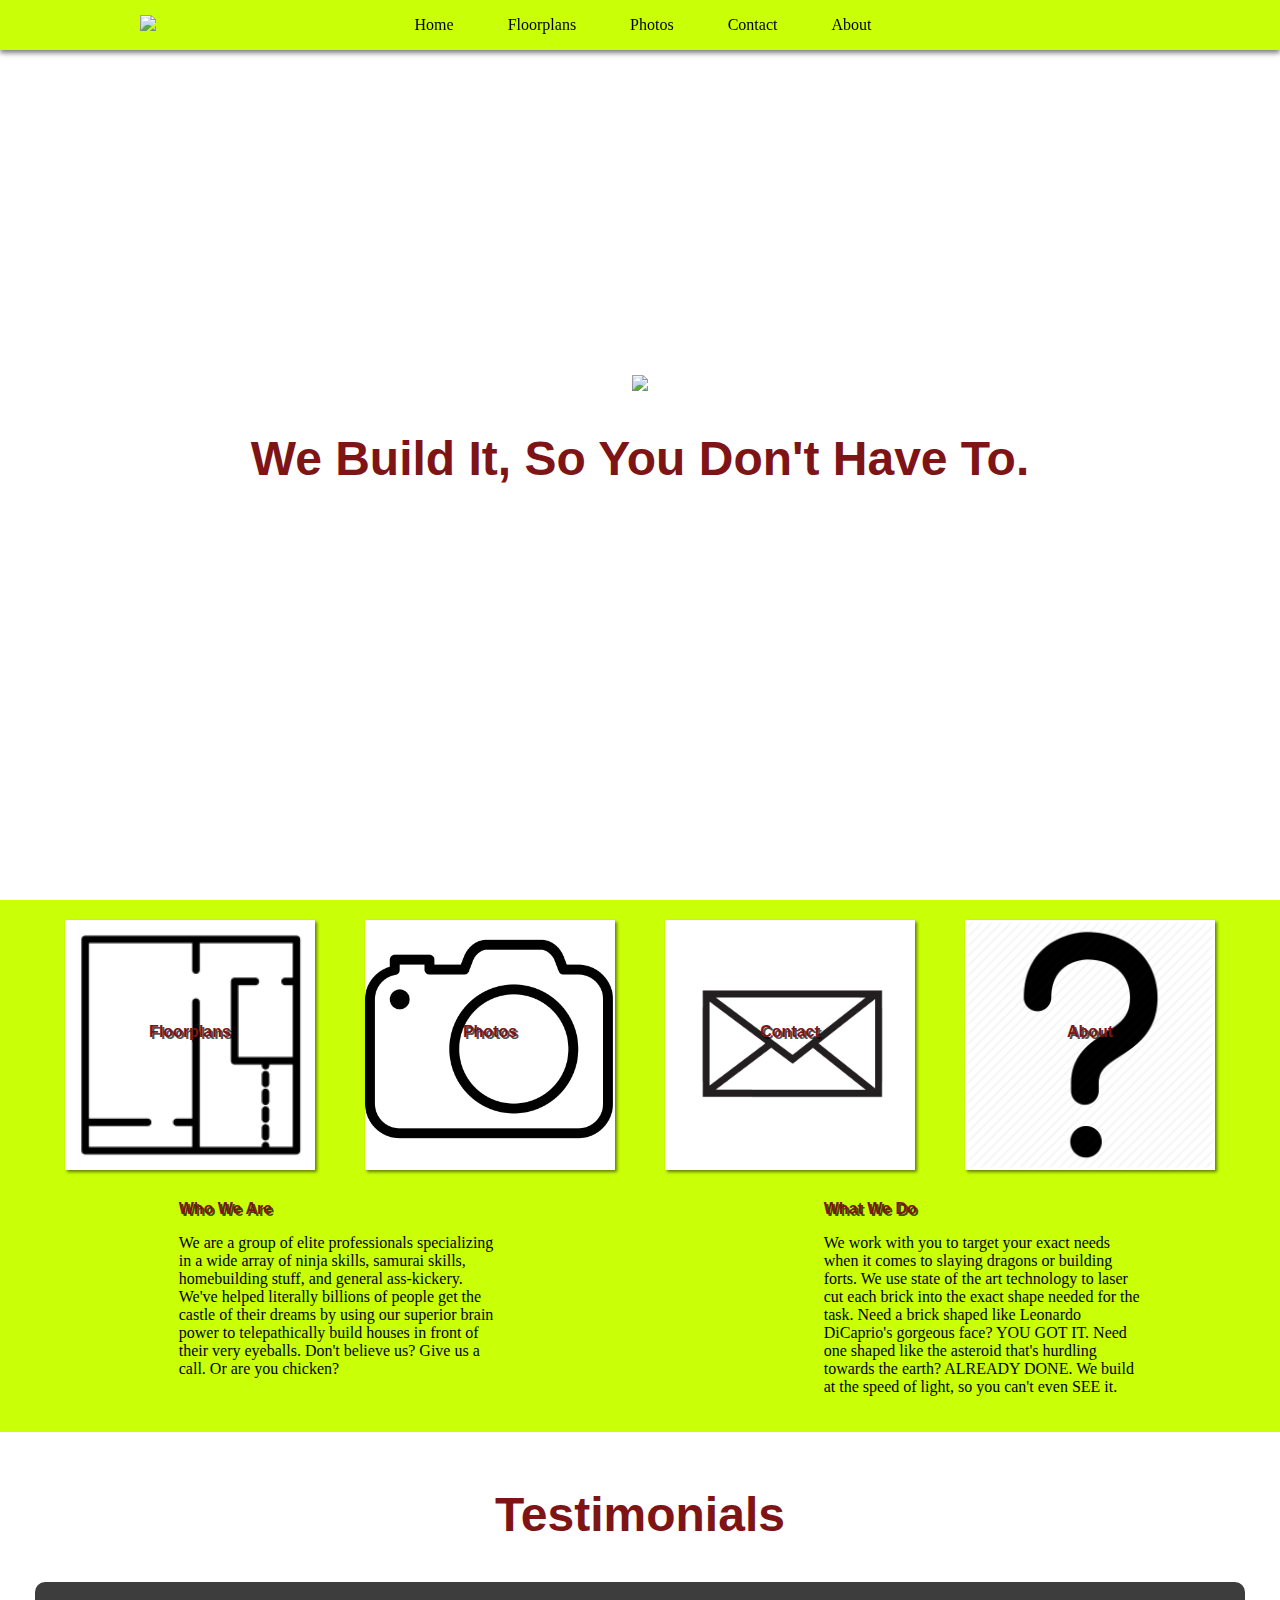
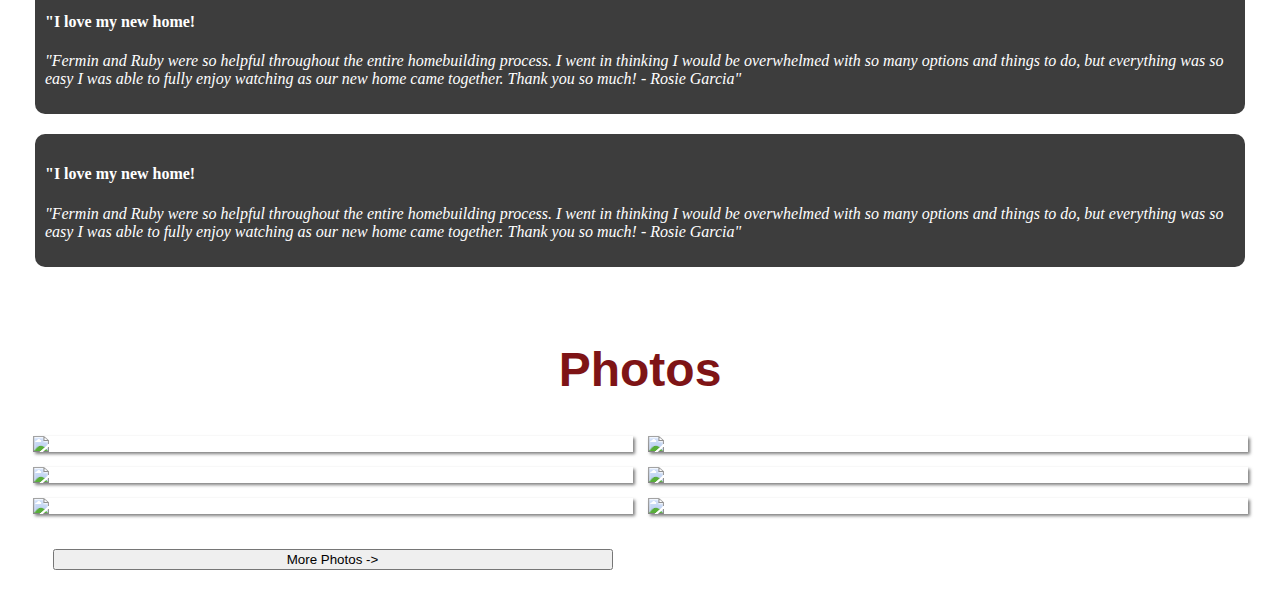
==== index.html @ 12a8d98e "Added Dropdown menu for mobile" ====
<!DOCTYPE html>
<html lang="en">

<head>
    <meta charset="utf-8">
    <meta http-equiv="X-UA-Compatible">
    <title>MV&amp;A</title>
    <meta name="description" content="MV&amp;A">
    <link rel="stylesheet" type="text/css" href="main.css">
</head>

<body>
    <header>
        <div class="navbar">
            <div class="container">
                <div>
                    <img src="images/mvalogo.png" class="head-logo">
                </div>
                <ul class>
                        <li>
                            <a href="index.html">Home</a>
                        </li>
                        <li>
                            <a href="floorplans.html">Floorplans</a>
                        </li>
                        <li>
                            <a href="photos.html">Photos</a>
                        </li>
                        <li>
                            <a href="contact.html">Contact</a>
                        </li>
                        <li>
                                <a href="about.html">About</a>
                            </li>
                    </ul>
            </div>
        </div>
    </header>
    <button class="menu-button" onclick="toggleNav()">
            <img src="images/menu.png" id="hamburger">
            <h3>menu</h3>
        </button>
    <nav id="nav-bar" class="transform">
            <img src="images/mvalogo.png" class="head-logo" id = "drop-logo">
            <ul class = "dropdown">
                <li class = "dropdown-items">
                    <a href="index.html">Home</a>
                </li>
                <li class = "dropdown-items">
                    <a href="floorplans.html">Floorplans</a>
                </li>
                <li class = "dropdown-items">
                    <a href="photos.html">Photos</a>
                </li>
                <li class = "dropdown-items">
                    <a href="contact.html">Contact</a>
                </li>
                <li class = "dropdown-items">
                        <a href="about.html">About</a>
                    </li>
            </ul>
        </nav>
    <div class="hero">
        <img src="images/mvalogo.png" class="logo">
        <h2>We Build It, So You Don't Have To.</h2>
        <!-- <div id="hero-overlay">

        </div> -->
    </div>
    <div id="menu-cont">
        <div id="left" class="blocks">
            <h3>Floorplans</h3>
        </div>
        <div id="mid-l" class="blocks">
            <h3>Photos</h3>
        </div>
        <div id="mid-r" class="blocks">
            <h3>Contact</h3>
        </div>
        <div id="right" class="blocks">
            <h3>About</h3>
        </div>
    </div>
    <div class = "text-cont">
            <div id = "who">
                <h3>Who We Are</h3>
                <P class = "text">We are a group of elite professionals specializing in a wide array of ninja skills,
                    samurai skills, homebuilding stuff, and general ass-kickery. We've helped literally billions
                    of people get the castle of their dreams by using our superior brain power to telepathically
                    build houses in front of their very eyeballs. Don't believe us? Give us a call. Or are you chicken?
                </P>
            </div>
            <div id = "what">
                <h3>What We Do</h3>
                <p class = "text">We work with you to target your exact needs when it comes to slaying dragons or building forts. 
                    We use state of the art technology to laser cut each brick into the exact shape needed for the task.
                    Need a brick shaped like Leonardo DiCaprio's gorgeous face? YOU GOT IT. Need one shaped like the asteroid
                    that's hurdling towards the earth? ALREADY DONE. We build at the speed of light, so you can't even SEE it.
                </p>
            </div>
        </div>
    <div class="testimonial-cont">
        <h2>Testimonials</h2>
        <div class="testimonials">
            <h4>"I love my new home!</h4>
            <p>
                <i>"Fermin and Ruby were so helpful throughout the entire homebuilding process. I went in thinking I would be
                    overwhelmed with so many options and things to do, but everything was so easy I was able to fully enjoy
                    watching as our new home came together. Thank you so much! - Rosie Garcia"</i>
            </p>
        </div>
        <div class="testimonials">
            <h4>"I love my new home!</h4>
            <p>
                <i>"Fermin and Ruby were so helpful throughout the entire homebuilding process. I went in thinking I would be
                    overwhelmed with so many options and things to do, but everything was so easy I was able to fully enjoy
                    watching as our new home came together. Thank you so much! - Rosie Garcia"</i>
            </p>
        </div>
    </div>
    <h2>Photos</h2>
    <div id="photos">
        <img src="images/home-one/IMG_7257-HDR.jpg" class="img">
        <img src="images/home-one/IMG_7261-HDR.jpg" class="img">
        <img src="images/home-one/IMG_7265-HDR.jpg" class="img">
        <img src="images/home-one/IMG_7273-HDR.jpg" class="img">
        <img src="images/home-one/IMG_7285-HDR.jpg" class="img">
        <img src="images/home-one/IMG_7305-HDR.jpg" class="img">
        <button>More Photos -></button>
    </div>
    <!--JavaScript-->
    <script>
    function toggleNav() {
    var navBar = document.getElementById("nav-bar");
    if (navBar.classList.contains("transform-active")) {
        navBar.classList.remove("transform-active");
    } else {
        navBar.classList.add("transform-active");
    }
}
    </script>
</body>

</html>
---- main.css ----
body {
    width: 100%;
    margin: 0;
    padding: 0;
    background-color: rgb(255, 255, 255);
    overflow-x: hidden;
}

.navbar {
    width: 100vw;
    background-color: rgb(201, 255, 7);
    height: auto;
    display: grid;
    justify-content: center;
    align-content: center;
    position: fixed;
    top: 0;
    z-index: 53;
    box-shadow: 0px 3px 5px rgba(0, 0, 0, 0.5);
}

.container {
    width: 1000px;
    height: auto;
    display: grid;
    justify-content: center;
    align-items: center;
    grid-template-columns: auto 1fr;
}

ul {
    text-align: center;
}
li  {
    list-style-type: none;
    display: inline-block;
    margin-right: 50px;
}

.hero {
    width: 100%;
    height: 100vh;
    background-image: url("images/home-one/IMG_7301-HDR.jpg");
    background-size: cover;
    background-repeat: no-repeat;
    background-attachment: fixed;
    display: grid;
    justify-content: center;
    justify-items: center;
    align-content: center;
}

.logo {
    max-height: 500px;
    max-width: 500px;
}

.head-logo {
    max-height: 100px;
    max-width: 100px;
}

#drop-logo {
    margin-top: 50px;
}

h1 {
    color: white;
    font-size: 4em;
    z-index: 2;
}

h2 {
    color: rgb(126,20,22);
    font-family: Impact, Haettenschweiler, 'Arial Narrow Bold', sans-serif;
    font-size: 3em;
    text-align: center;
    text-
    z-index: 2;
    text-shadow: -1px 0 white, 0 1px white, 1px 0 white, 0 -1px white;
}

h3 {
    color: rgb(126,20,22);
    text-shadow: 2px 2px rgba(0,0,0,0.7);
    font-size: 2em;
    z-index: 2;
}

h4 {
    color: white;
    font-size: 1em;
    z-index: 2;
}

p {
    color: white;
}

.text {
    color: black;
}
.testimonial-cont {
background-color: rgb(255, 255, 255);
padding: 15px;
}
.testimonials {
    margin: 20px;
    padding: 10px;
    background-color: rgba(0, 0, 0, 0.76);
    border-radius: 10px;
}

#menu-cont {
    height: auto;
    padding: 20px;
    display: grid;
    justify-content: center;
    align-items: center;
    grid-template-columns: repeat(auto-fill, 250px);
    grid-gap: 50px;
    overflow-y: hidden;
    background-color: rgb(201, 255, 7);
    
}

.blocks {
    height: 250px;
    width: 250px;
    background-color: rgb(201, 255, 7);
    display: grid;
    justify-items: center;
    align-items: center;
    box-shadow: 2px 2px 3px rgba(0, 0, 0, 0.5);
}

#left {
    background-image: url("images/floorplan.png");
    background-size: cover;
    background-color: rgb(255,255,255);
}

#left:hover {
    height: 275px;
    width: 275px;
}

#mid-l {
    background-image: url("images/camera.png");
    background-size: cover;
    background-color: rgb(255,255,255);
}

#mid-l:hover {
    height: 275px;
    width: 275px;
}

#mid-r {
    background-image: url("images/mail.jpg");
    background-size: cover;
    background-color: rgb(255,255,255);
}

#mid-r:hover {
    height: 275px;
    width: 275px;
}

#right {
    background-image: url("images/question.png");
    background-size: cover;
    background-color: rgb(255,255,255);
}

#right:hover {
    height: 275px;
    width: 275px;
}

.menu-overlay {
    margin-top: -102px;
    height: 250px;
    width: 250px;
    background-color: rgba(0,0,0,0.7);
}

.photos-cont {
    background-color: rgb(83, 153, 122);
}

#photos {
    display: grid;
    grid-template-columns: repeat(auto-fill, 600px);
    grid-gap: 15px;
    justify-content: center;
}

.img {
    max-height: 600px;
    max-width: 600px;
    box-shadow: 2px 2px 3px rgba(0, 0, 0, 0.5);
}

button {
    margin: 20px;
}

.text-cont {
    width: 100%;
    display: grid;
    grid-template-columns: 1fr 1fr;
    padding: 20px;
    grid-gap: 10px;
    justify-items: center;
    background-color: rgb(201, 255, 7);
}

#who {
    width: 50%;
}

#what {
    width: 50%;
}


.menu-button {
    background: none;
    border: none;
    max-height: 40px;
    max-width: 40px;
    margin-top: -1px;
    margin-left: -25px;
    position: fixed;
    left: -50vw;
    z-index: 99;
    color: rgb(238, 255, 0);
    text-align: center;
    padding: 0;
}

#hamburger {
    max-height: 40px;
    max-width: 40px;
}

a {
    text-decoration: none;
    cursor: pointer;
    color: inherit;
}

h3 {
    font-family: 'Quicksand', sans-serif;
    font-size: 1em;
    margin-top: -10px;
}


#nav-bar {
    position: fixed;
    height: 50vh;
    width: 100%;
    background-color: rgba(238, 255, 0, 0.589);
    top: -50vh;
    z-index: 50;
    display: grid;
    justify-content: center;
    justify-items: center;
    align-content: center;
}
.dropdown {
    display: grid;
}
.dropdown-items {
    color: rgb(126,20,22);
    font-size: 25px;
}

.dropdown-items:hover{
    color: rgba(126, 20, 22, 0.699);
}

.transform {
    -webkit-transition: all .35s ease;
    -moz-transition: all .35s ease;
    -o-transition: all .35s ease;
    -ms-transition: all .35s ease;
    transition: all .35s ease;
}

.transform-active {
    transform: translateY(50vh);
}
@media (max-width: 1000px) {
    .logo {
        max-height:300px;
        max-width: 300px;
    }
    h2 {
        font-size: 2em;
    }

    .text-cont {
        grid-template-columns: 1fr;
    }
    .container {
        visibility: hidden;
    }
    
    .menu-button {
        left: 50vw;
    }
}
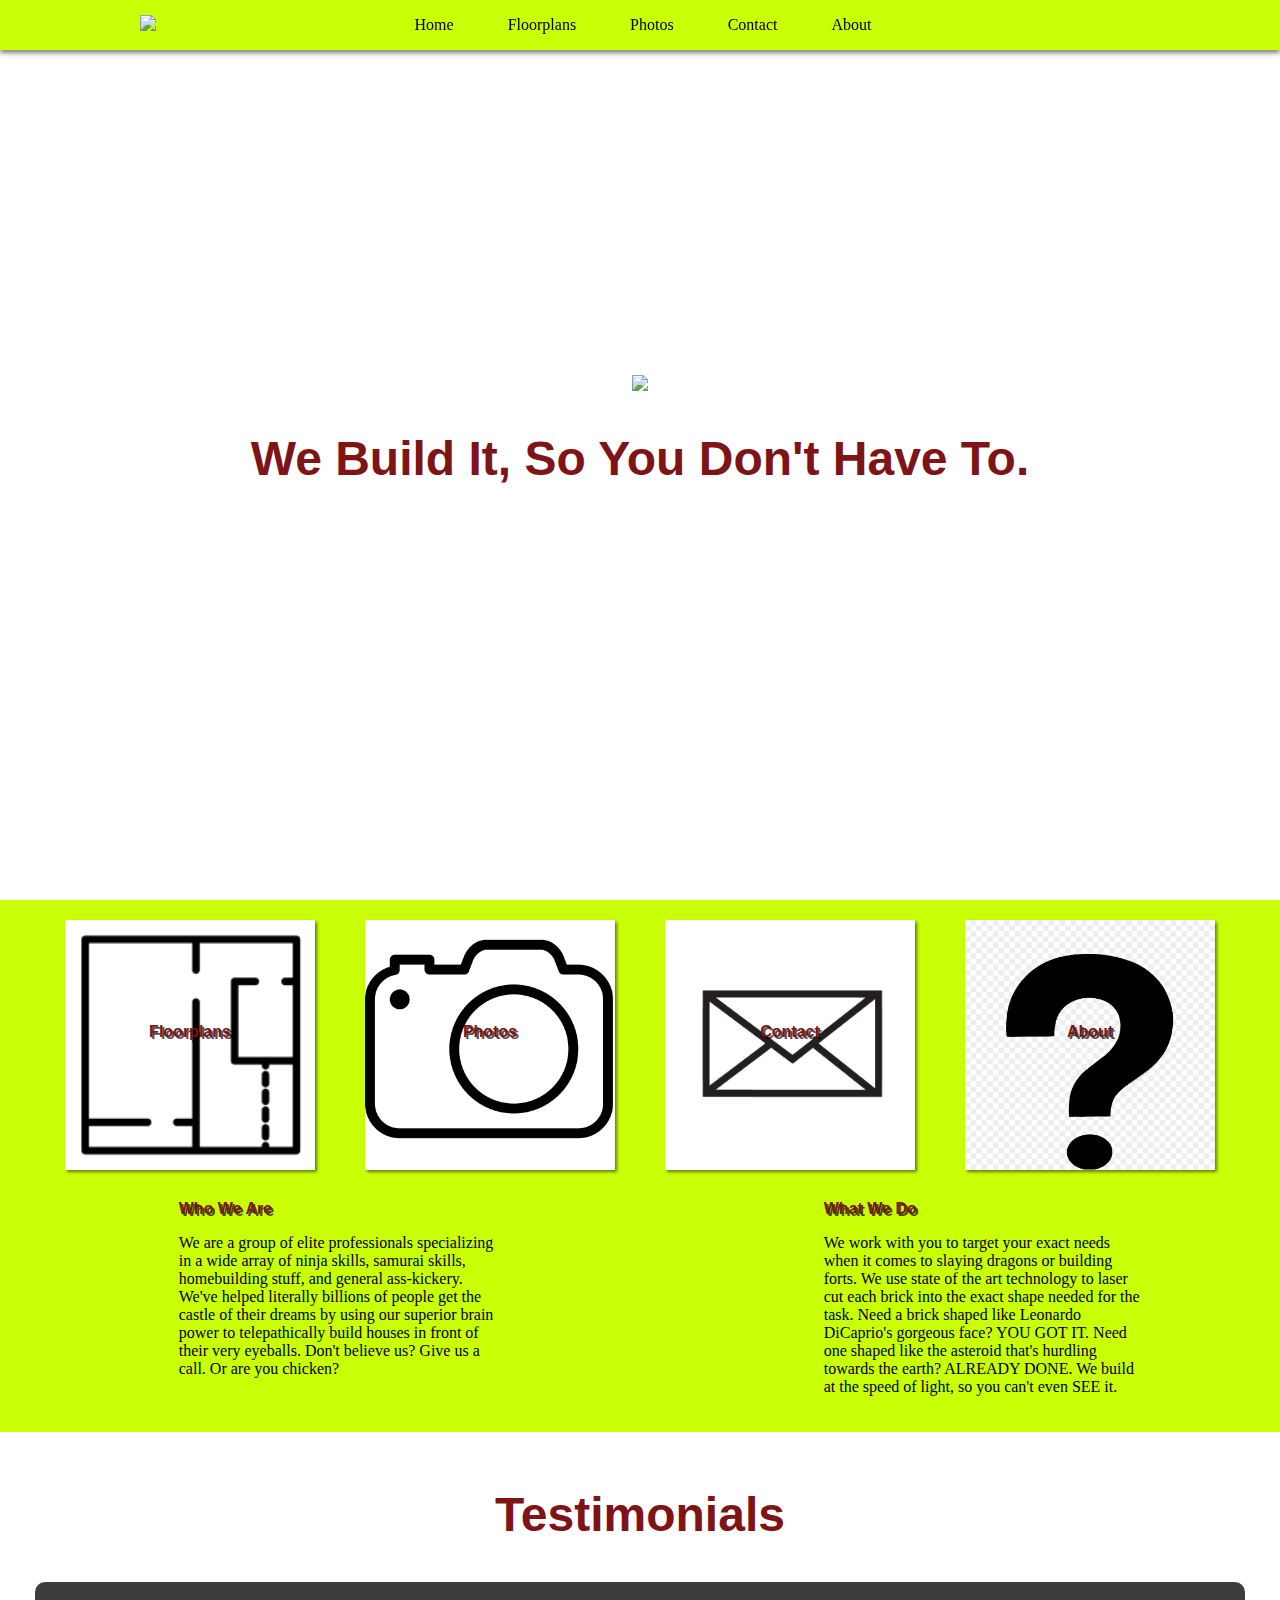
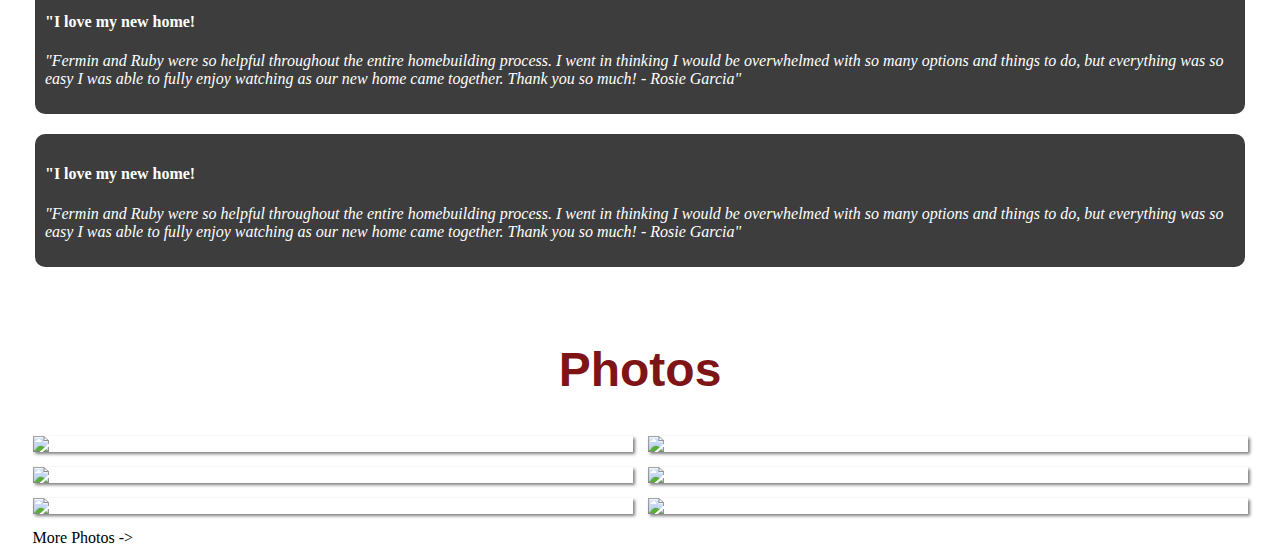
==== commit b60d0d08: "Completed layout for pages" ====
--- a/index.html
+++ b/index.html
@@ -6,6 +6,7 @@
     <meta http-equiv="X-UA-Compatible">
     <title>MV&amp;A</title>
     <meta name="description" content="MV&amp;A">
+    <meta name="viewport" content="width=device-width, initial-scale=1">
     <link rel="stylesheet" type="text/css" href="main.css">
 </head>
 
@@ -126,7 +127,7 @@
         <img src="images/home-one/IMG_7273-HDR.jpg" class="img">
         <img src="images/home-one/IMG_7285-HDR.jpg" class="img">
         <img src="images/home-one/IMG_7305-HDR.jpg" class="img">
-        <button>More Photos -></button>
+        <a href="photos.html">More Photos -></a>
     </div>
     <!--JavaScript-->
     <script>
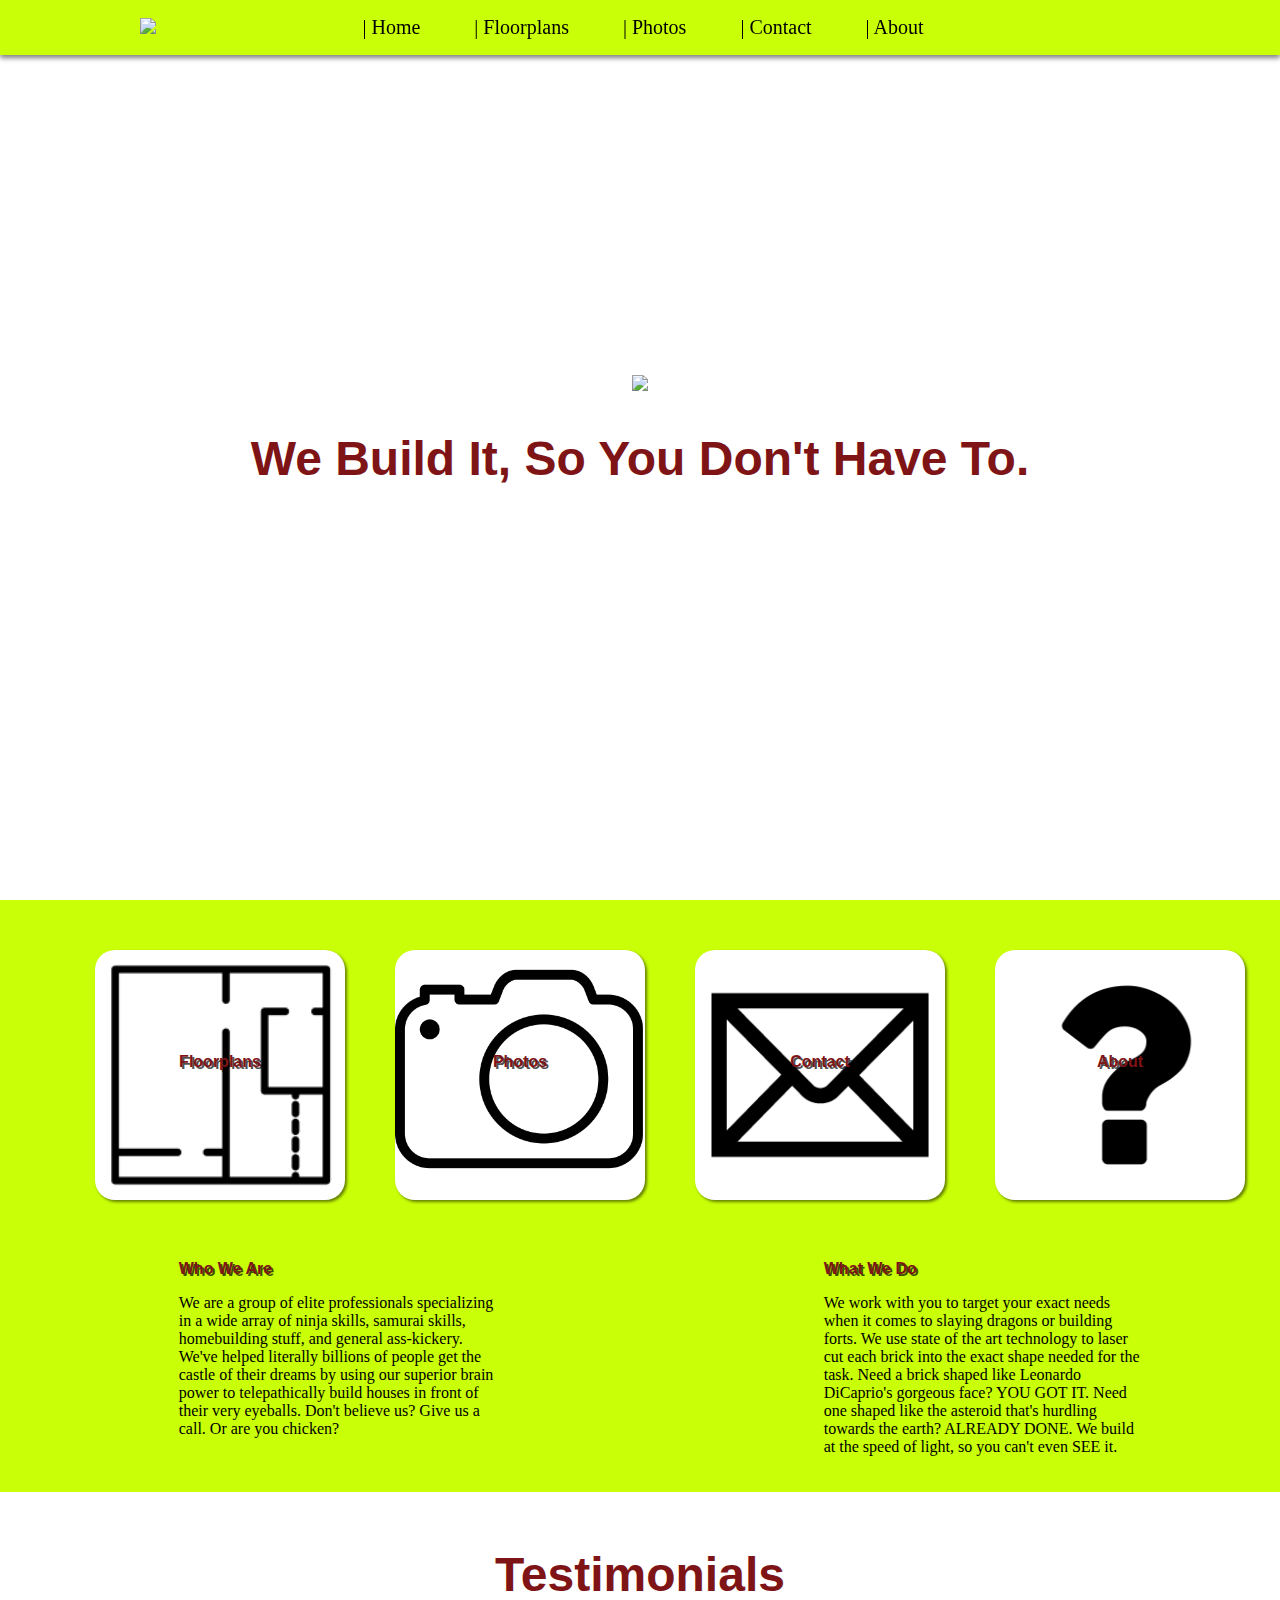
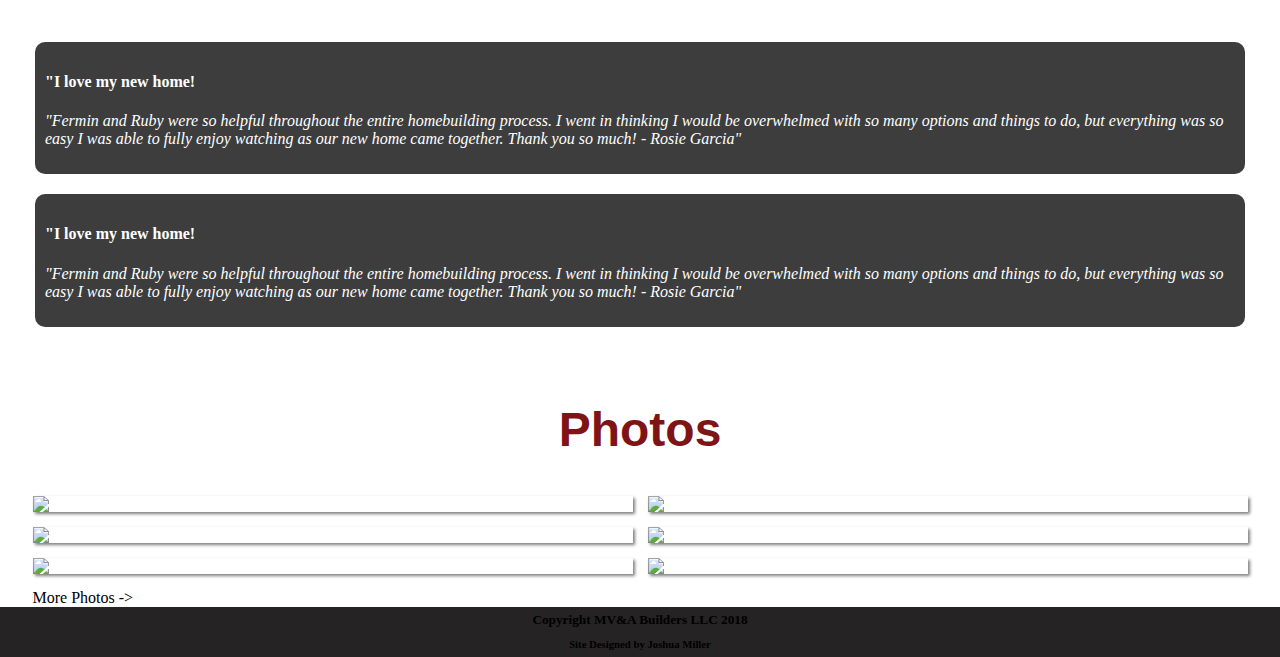
==== commit 7c6cb7ba: "Added Footer" ====
--- a/index.html
+++ b/index.html
@@ -6,68 +6,74 @@
     <meta http-equiv="X-UA-Compatible">
     <title>MV&amp;A</title>
     <meta name="description" content="MV&amp;A">
-    <meta name="viewport" content="width=device-width, initial-scale=1">
+    <meta name="viewport" content="width=device-width, initial-scale=1, maximum-scale=1, user-scalable=0" />
     <link rel="stylesheet" type="text/css" href="main.css">
 </head>
 
 <body>
     <header>
+
+        <button class="menu-button" onclick="toggleNav()">
+            <img src="images/menu.png" id="hamburger">
+            <h3>menu</h3>
+        </button>
+
         <div class="navbar">
             <div class="container">
                 <div>
                     <img src="images/mvalogo.png" class="head-logo">
                 </div>
                 <ul class>
-                        <li>
-                            <a href="index.html">Home</a>
-                        </li>
-                        <li>
-                            <a href="floorplans.html">Floorplans</a>
-                        </li>
-                        <li>
-                            <a href="photos.html">Photos</a>
-                        </li>
-                        <li>
-                            <a href="contact.html">Contact</a>
-                        </li>
-                        <li>
-                                <a href="about.html">About</a>
-                            </li>
-                    </ul>
+                    <li>
+                        <a href="index.html">| Home</a>
+                    </li>
+                    <li>
+                        <a href="floorplans.html">| Floorplans</a>
+                    </li>
+                    <li>
+                        <a href="photos.html">| Photos</a>
+                    </li>
+                    <li>
+                        <a href="contact.html">| Contact</a>
+                    </li>
+                    <li>
+                        <a href="about.html">| About</a>
+                    </li>
+                </ul>
             </div>
         </div>
-    </header>
-    <button class="menu-button" onclick="toggleNav()">
-            <img src="images/menu.png" id="hamburger">
-            <h3>menu</h3>
-        </button>
-    <nav id="nav-bar" class="transform">
-            <img src="images/mvalogo.png" class="head-logo" id = "drop-logo">
-            <ul class = "dropdown">
-                <li class = "dropdown-items">
+
+        <!-- Drop Down -->
+
+        <nav id="nav-bar" class="transform">
+            <img src="images/mvalogo.png" class="head-logo" id="drop-logo">
+            <ul class="dropdown">
+                <li class="dropdown-items">
                     <a href="index.html">Home</a>
                 </li>
-                <li class = "dropdown-items">
+                <li class="dropdown-items">
                     <a href="floorplans.html">Floorplans</a>
                 </li>
-                <li class = "dropdown-items">
+                <li class="dropdown-items">
                     <a href="photos.html">Photos</a>
                 </li>
-                <li class = "dropdown-items">
+                <li class="dropdown-items">
                     <a href="contact.html">Contact</a>
                 </li>
-                <li class = "dropdown-items">
-                        <a href="about.html">About</a>
-                    </li>
+                <li class="dropdown-items">
+                    <a href="about.html">About</a>
+                </li>
             </ul>
         </nav>
+
+        <!-- Drop Down End -->
+    </header>
+
     <div class="hero">
         <img src="images/mvalogo.png" class="logo">
         <h2>We Build It, So You Don't Have To.</h2>
-        <!-- <div id="hero-overlay">
+    </div>
 
-        </div> -->
-    </div>
     <div id="menu-cont">
         <div id="left" class="blocks">
             <h3>Floorplans</h3>
@@ -82,24 +88,26 @@
             <h3>About</h3>
         </div>
     </div>
-    <div class = "text-cont">
-            <div id = "who">
-                <h3>Who We Are</h3>
-                <P class = "text">We are a group of elite professionals specializing in a wide array of ninja skills,
-                    samurai skills, homebuilding stuff, and general ass-kickery. We've helped literally billions
-                    of people get the castle of their dreams by using our superior brain power to telepathically
-                    build houses in front of their very eyeballs. Don't believe us? Give us a call. Or are you chicken?
-                </P>
-            </div>
-            <div id = "what">
-                <h3>What We Do</h3>
-                <p class = "text">We work with you to target your exact needs when it comes to slaying dragons or building forts. 
-                    We use state of the art technology to laser cut each brick into the exact shape needed for the task.
-                    Need a brick shaped like Leonardo DiCaprio's gorgeous face? YOU GOT IT. Need one shaped like the asteroid
-                    that's hurdling towards the earth? ALREADY DONE. We build at the speed of light, so you can't even SEE it.
-                </p>
-            </div>
+
+    <div class="text-cont">
+        <div id="who">
+            <h3>Who We Are</h3>
+            <P class="text">We are a group of elite professionals specializing in a wide array of ninja skills, samurai skills, homebuilding
+                stuff, and general ass-kickery. We've helped literally billions of people get the castle of their dreams
+                by using our superior brain power to telepathically build houses in front of their very eyeballs. Don't believe
+                us? Give us a call. Or are you chicken?
+            </P>
         </div>
+        <div id="what">
+            <h3>What We Do</h3>
+            <p class="text">We work with you to target your exact needs when it comes to slaying dragons or building forts. We use state
+                of the art technology to laser cut each brick into the exact shape needed for the task. Need a brick shaped
+                like Leonardo DiCaprio's gorgeous face? YOU GOT IT. Need one shaped like the asteroid that's hurdling towards
+                the earth? ALREADY DONE. We build at the speed of light, so you can't even SEE it.
+            </p>
+        </div>
+    </div>
+
     <div class="testimonial-cont">
         <h2>Testimonials</h2>
         <div class="testimonials">
@@ -119,6 +127,7 @@
             </p>
         </div>
     </div>
+
     <h2>Photos</h2>
     <div id="photos">
         <img src="images/home-one/IMG_7257-HDR.jpg" class="img">
@@ -129,16 +138,24 @@
         <img src="images/home-one/IMG_7305-HDR.jpg" class="img">
         <a href="photos.html">More Photos -></a>
     </div>
+
+    <!-- Footer -->
+
+    <div class = "footer">
+        <h5 class = "footer-text">Copyright MV&amp;A Builders LLC 2018</h5>
+        <h6 class = "footer-text">Site Designed by Joshua Miller</h6>
+    </div>
+
     <!--JavaScript-->
     <script>
-    function toggleNav() {
-    var navBar = document.getElementById("nav-bar");
-    if (navBar.classList.contains("transform-active")) {
-        navBar.classList.remove("transform-active");
-    } else {
-        navBar.classList.add("transform-active");
-    }
-}
+        function toggleNav() {
+            var navBar = document.getElementById("nav-bar");
+            if (navBar.classList.contains("transform-active")) {
+                navBar.classList.remove("transform-active");
+            } else {
+                navBar.classList.add("transform-active");
+            }
+        }
     </script>
 </body>
 
--- a/main.css
+++ b/main.css
@@ -5,6 +5,9 @@
     background-color: rgb(255, 255, 255);
     overflow-x: hidden;
 }
+
+
+/* -------------Header------------- */
 
 .navbar {
     width: 100vw;
@@ -27,203 +30,6 @@
     align-items: center;
     grid-template-columns: auto 1fr;
 }
-
-ul {
-    text-align: center;
-}
-li  {
-    list-style-type: none;
-    display: inline-block;
-    margin-right: 50px;
-}
-
-.hero {
-    width: 100%;
-    height: 100vh;
-    background-image: url("images/home-one/IMG_7301-HDR.jpg");
-    background-size: cover;
-    background-repeat: no-repeat;
-    background-attachment: fixed;
-    display: grid;
-    justify-content: center;
-    justify-items: center;
-    align-content: center;
-}
-
-.logo {
-    max-height: 500px;
-    max-width: 500px;
-}
-
-.head-logo {
-    max-height: 100px;
-    max-width: 100px;
-}
-
-#drop-logo {
-    margin-top: 50px;
-}
-
-h1 {
-    color: white;
-    font-size: 4em;
-    z-index: 2;
-}
-
-h2 {
-    color: rgb(126,20,22);
-    font-family: Impact, Haettenschweiler, 'Arial Narrow Bold', sans-serif;
-    font-size: 3em;
-    text-align: center;
-    text-
-    z-index: 2;
-    text-shadow: -1px 0 white, 0 1px white, 1px 0 white, 0 -1px white;
-}
-
-h3 {
-    color: rgb(126,20,22);
-    text-shadow: 2px 2px rgba(0,0,0,0.7);
-    font-size: 2em;
-    z-index: 2;
-}
-
-h4 {
-    color: white;
-    font-size: 1em;
-    z-index: 2;
-}
-
-p {
-    color: white;
-}
-
-.text {
-    color: black;
-}
-.testimonial-cont {
-background-color: rgb(255, 255, 255);
-padding: 15px;
-}
-.testimonials {
-    margin: 20px;
-    padding: 10px;
-    background-color: rgba(0, 0, 0, 0.76);
-    border-radius: 10px;
-}
-
-#menu-cont {
-    height: auto;
-    padding: 20px;
-    display: grid;
-    justify-content: center;
-    align-items: center;
-    grid-template-columns: repeat(auto-fill, 250px);
-    grid-gap: 50px;
-    overflow-y: hidden;
-    background-color: rgb(201, 255, 7);
-    
-}
-
-.blocks {
-    height: 250px;
-    width: 250px;
-    background-color: rgb(201, 255, 7);
-    display: grid;
-    justify-items: center;
-    align-items: center;
-    box-shadow: 2px 2px 3px rgba(0, 0, 0, 0.5);
-}
-
-#left {
-    background-image: url("images/floorplan.png");
-    background-size: cover;
-    background-color: rgb(255,255,255);
-}
-
-#left:hover {
-    height: 275px;
-    width: 275px;
-}
-
-#mid-l {
-    background-image: url("images/camera.png");
-    background-size: cover;
-    background-color: rgb(255,255,255);
-}
-
-#mid-l:hover {
-    height: 275px;
-    width: 275px;
-}
-
-#mid-r {
-    background-image: url("images/mail.jpg");
-    background-size: cover;
-    background-color: rgb(255,255,255);
-}
-
-#mid-r:hover {
-    height: 275px;
-    width: 275px;
-}
-
-#right {
-    background-image: url("images/question.png");
-    background-size: cover;
-    background-color: rgb(255,255,255);
-}
-
-#right:hover {
-    height: 275px;
-    width: 275px;
-}
-
-.menu-overlay {
-    margin-top: -102px;
-    height: 250px;
-    width: 250px;
-    background-color: rgba(0,0,0,0.7);
-}
-
-.photos-cont {
-    background-color: rgb(83, 153, 122);
-}
-
-#photos {
-    display: grid;
-    grid-template-columns: repeat(auto-fill, 600px);
-    grid-gap: 15px;
-    justify-content: center;
-}
-
-.img {
-    max-height: 600px;
-    max-width: 600px;
-    box-shadow: 2px 2px 3px rgba(0, 0, 0, 0.5);
-}
-
-button {
-    margin: 20px;
-}
-
-.text-cont {
-    width: 100%;
-    display: grid;
-    grid-template-columns: 1fr 1fr;
-    padding: 20px;
-    grid-gap: 10px;
-    justify-items: center;
-    background-color: rgb(201, 255, 7);
-}
-
-#who {
-    width: 50%;
-}
-
-#what {
-    width: 50%;
-}
-
 
 .menu-button {
     background: none;
@@ -251,13 +57,6 @@
     color: inherit;
 }
 
-h3 {
-    font-family: 'Quicksand', sans-serif;
-    font-size: 1em;
-    margin-top: -10px;
-}
-
-
 #nav-bar {
     position: fixed;
     height: 50vh;
@@ -270,15 +69,17 @@
     justify-items: center;
     align-content: center;
 }
+
 .dropdown {
     display: grid;
 }
+
 .dropdown-items {
-    color: rgb(126,20,22);
+    color: rgb(126, 20, 22);
     font-size: 25px;
 }
 
-.dropdown-items:hover{
+.dropdown-items:hover {
     color: rgba(126, 20, 22, 0.699);
 }
 
@@ -293,25 +94,268 @@
 .transform-active {
     transform: translateY(50vh);
 }
+
+ul {
+    text-align: center;
+}
+
+li {
+    list-style-type: none;
+    display: inline-block;
+    margin-right: 50px;
+    font-size: 20px;
+}
+
+li:hover {
+    color: rgb(126, 20, 22);
+}
+
+.head-logo {
+    max-height: 100px;
+    max-width: 100px;
+}
+
+#drop-logo {
+    margin-top: 50px;
+}
+
+
+/* -------------Content------------- */
+
+
+/* Hero */
+
+.hero {
+    width: 100%;
+    height: 100vh;
+    background-image: url("images/home-one/IMG_7301-HDR.jpg");
+    background-size: cover;
+    background-repeat: no-repeat;
+    background-attachment: fixed;
+    display: grid;
+    justify-content: center;
+    justify-items: center;
+    align-content: center;
+}
+
+.logo {
+    max-height: 500px;
+    max-width: 500px;
+}
+
+
+/* Menu Blocks */
+
+#menu-cont {
+    height: auto;
+    padding: 20px;
+    display: grid;
+    justify-content: center;
+    align-items: center;
+    grid-template-columns: repeat(auto-fill, 250px);
+    grid-gap: 50px;
+    overflow-y: hidden;
+    background-color: rgb(201, 255, 7);
+}
+
+.blocks {
+    height: 250px;
+    width: 250px;
+    background-color: rgb(201, 255, 7);
+    display: grid;
+    justify-items: center;
+    align-items: center;
+    box-shadow: 2px 2px 3px rgba(0, 0, 0, 0.5);
+    border-radius: 20px;
+    margin: 30px;
+}
+
+#left {
+    background-image: url("images/floorplan.png");
+    background-size: cover;
+    background-color: rgb(255, 255, 255);
+}
+
+#left:hover {
+    background-color: rgba(0, 0, 0, 0.5);
+}
+
+#mid-l {
+    background-image: url("images/camera.png");
+    background-size: cover;
+    background-color: rgb(255, 255, 255);
+}
+
+#mid-l:hover {
+    background-color: rgba(0, 0, 0, 0.5);
+}
+
+#mid-r {
+    background-image: url("images/mail.png");
+    background-size: cover;
+    background-color: rgb(255, 255, 255);
+}
+
+#mid-r:hover {
+    background-color: rgba(0, 0, 0, 0.5);
+}
+
+#right {
+    background-image: url("images/question.png");
+    background-size: cover;
+    background-color: rgb(255, 255, 255);
+}
+
+#right:hover {
+    background-color: rgba(0, 0, 0, 0.5);
+}
+
+
+/* Who / What */
+
+.text-cont {
+    width: 100%;
+    display: grid;
+    grid-template-columns: 1fr 1fr;
+    padding: 20px;
+    grid-gap: 10px;
+    justify-items: center;
+    background-color: rgb(201, 255, 7);
+}
+
+#who {
+    width: 50%;
+}
+
+#what {
+    width: 50%;
+}
+
+
+/* Testimonials */
+
+.testimonial-cont {
+    background-color: rgb(255, 255, 255);
+    padding: 15px;
+}
+
+.testimonials {
+    margin: 20px;
+    padding: 10px;
+    background-color: rgba(0, 0, 0, 0.76);
+    border-radius: 10px;
+}
+
+
+/* Photos */
+
+.photos-cont {
+    background-color: rgb(83, 153, 122);
+}
+
+#photos {
+    display: grid;
+    grid-template-columns: repeat(auto-fill, 600px);
+    grid-gap: 15px;
+    justify-content: center;
+}
+
+.img {
+    max-height: 600px;
+    max-width: 600px;
+    box-shadow: 2px 2px 3px rgba(0, 0, 0, 0.5);
+}
+
+button {
+    margin: 20px;
+}
+
+/* Footer */
+
+.footer {
+    width: 100%;
+    height: 50px;
+    text-align: center;
+    background-color: rgb(37, 35, 35);
+}
+
+/* Text */
+
+h1 {
+    color: white;
+    font-size: 4em;
+    z-index: 2;
+}
+
+h2 {
+    color: rgb(126, 20, 22);
+    font-family: Impact, Haettenschweiler, 'Arial Narrow Bold', sans-serif;
+    font-size: 3em;
+    text-align: center;
+    text- z-index: 2;
+    text-shadow: -1px 0 white, 0 1px white, 1px 0 white, 0 -1px white;
+}
+
+h3 {
+    color: rgb(126, 20, 22);
+    text-shadow: 2px 2px rgba(0, 0, 0, 0.7);
+    font-size: 2em;
+    z-index: 2;
+}
+
+h3 {
+    font-family: 'Quicksand', sans-serif;
+    font-size: 1em;
+    margin-top: -10px;
+}
+
+h4 {
+    color: white;
+    font-size: 1em;
+    z-index: 2;
+}
+
+.footer-text {
+    padding: 5px;
+    margin: 0;
+}
+
+p {
+    color: white;
+}
+
+.text {
+    color: black;
+}
+
+/* Page Specifics */
+
+.title {
+    margin-top: 100px;
+}
+
+
+/* Responsiveness */
+
 @media (max-width: 1000px) {
     .logo {
-        max-height:300px;
+        max-height: 300px;
         max-width: 300px;
     }
     h2 {
         font-size: 2em;
     }
-
     .text-cont {
         grid-template-columns: 1fr;
     }
     .container {
         visibility: hidden;
     }
-    
     .menu-button {
         left: 50vw;
     }
-}
-
-
+    img {
+        max-width: 100vw;
+        margin: 10px;
+    }
+}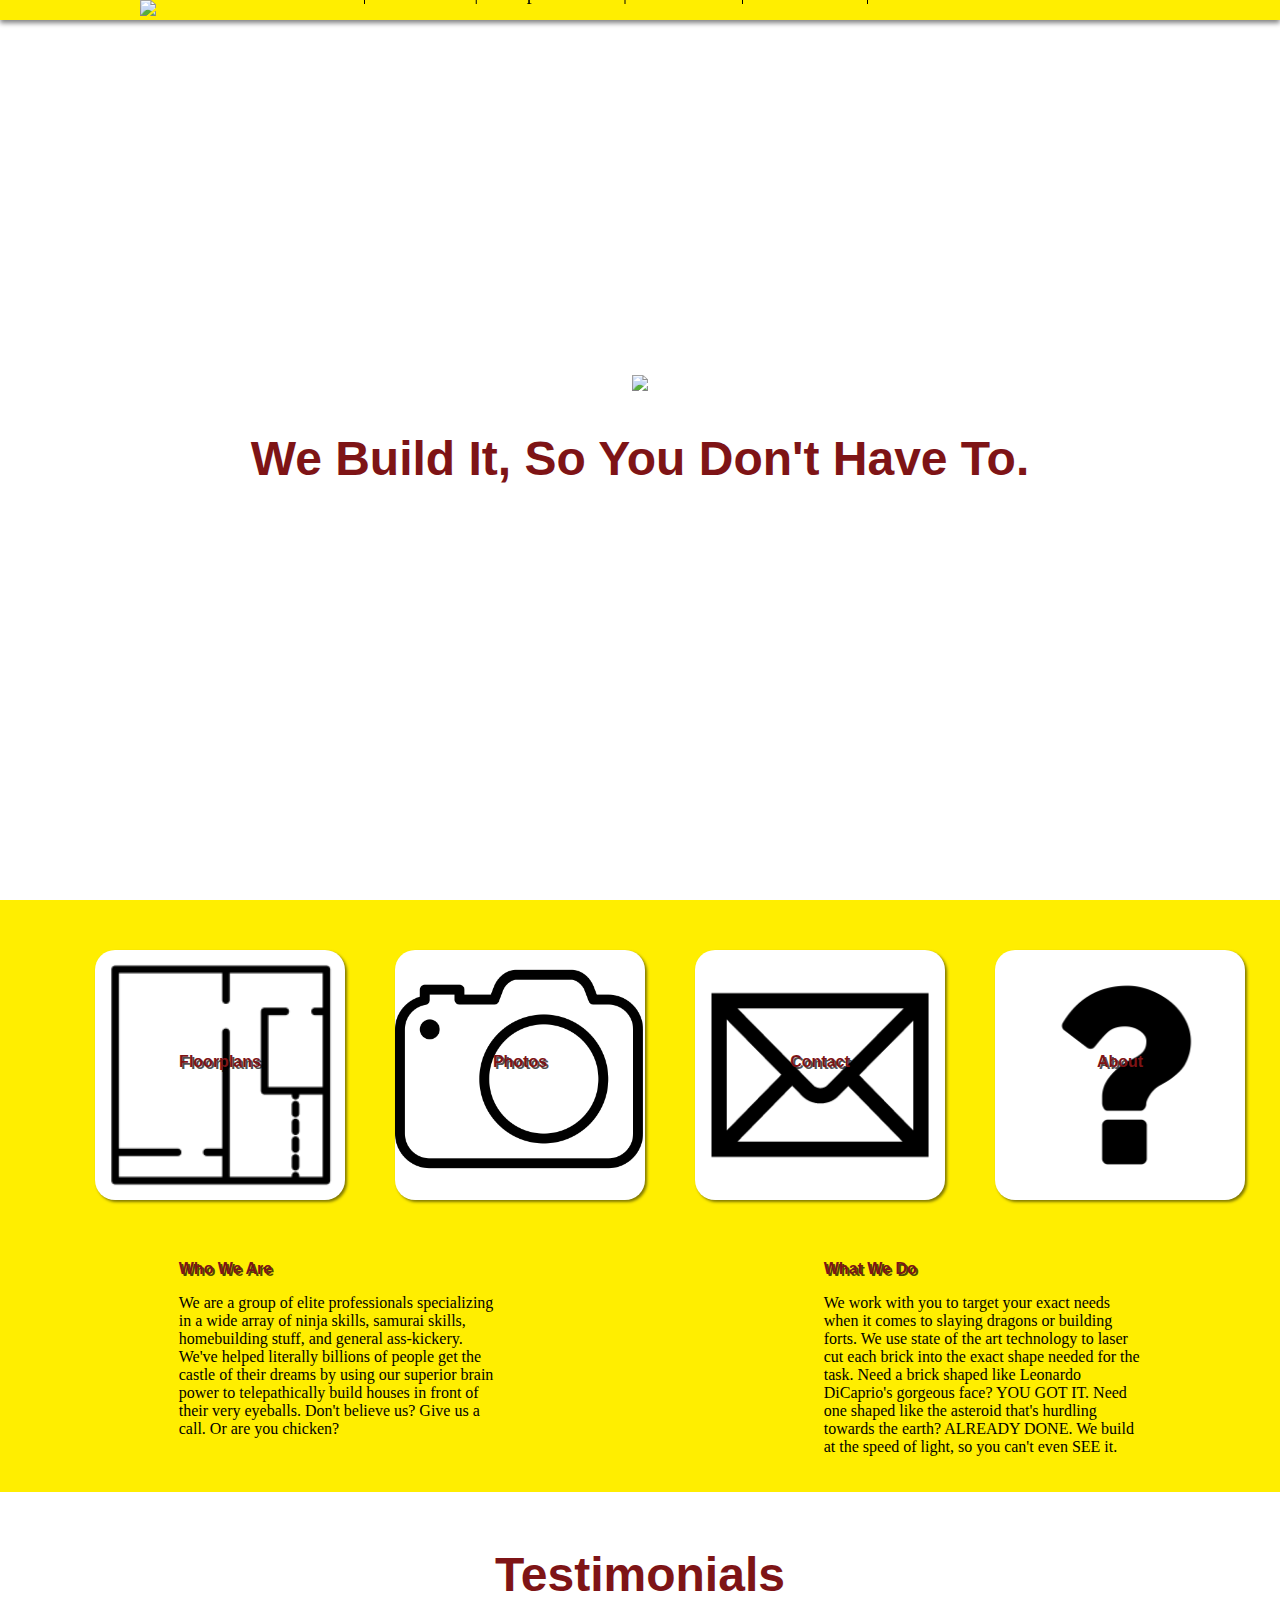
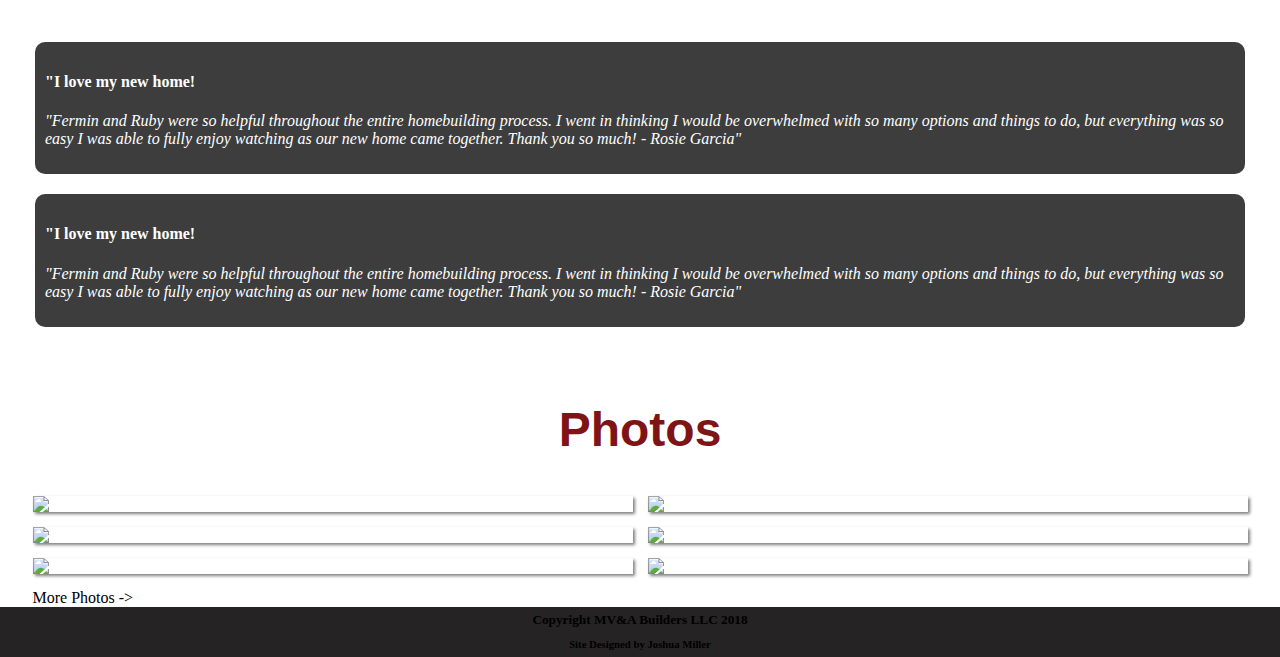
==== commit 24f4920e: "Fixed Menu Buttons & Added Links" ====
--- a/index.html
+++ b/index.html
@@ -76,16 +76,16 @@
 
     <div id="menu-cont">
         <div id="left" class="blocks">
-            <h3>Floorplans</h3>
+                <a href="floorplans.html"><h3>Floorplans</h3></a>
         </div>
         <div id="mid-l" class="blocks">
-            <h3>Photos</h3>
+                <a href="photos.html"><h3>Photos</h3></a>
         </div>
         <div id="mid-r" class="blocks">
-            <h3>Contact</h3>
+                <a href="contact.html"><h3>Contact</h3></a>
         </div>
         <div id="right" class="blocks">
-            <h3>About</h3>
+                <a href="about.html"><h3>About</h3></a>
         </div>
     </div>
 
--- a/main.css
+++ b/main.css
@@ -11,7 +11,7 @@
 
 .navbar {
     width: 100vw;
-    background-color: rgb(201, 255, 7);
+    background-color: rgb(255, 238, 0);
     height: auto;
     display: grid;
     justify-content: center;
@@ -41,9 +41,15 @@
     position: fixed;
     left: -50vw;
     z-index: 99;
-    color: rgb(238, 255, 0);
+    color: rgb(255, 238, 0);
     text-align: center;
     padding: 0;
+    display: grid;
+    justify-content: center;
+}
+
+.pages {
+    margin-top: -100px;
 }
 
 #hamburger {
@@ -61,7 +67,7 @@
     position: fixed;
     height: 50vh;
     width: 100%;
-    background-color: rgba(238, 255, 0, 0.589);
+    background-color: rgba(255, 238, 0, 0.781);
     top: -50vh;
     z-index: 50;
     display: grid;
@@ -97,6 +103,7 @@
 
 ul {
     text-align: center;
+    margin-top: -20px;
 }
 
 li {
@@ -116,7 +123,7 @@
 }
 
 #drop-logo {
-    margin-top: 50px;
+    margin-top: 100px;
 }
 
 
@@ -155,13 +162,13 @@
     grid-template-columns: repeat(auto-fill, 250px);
     grid-gap: 50px;
     overflow-y: hidden;
-    background-color: rgb(201, 255, 7);
+    background-color: rgb(255, 238, 0);
 }
 
 .blocks {
     height: 250px;
     width: 250px;
-    background-color: rgb(201, 255, 7);
+    background-color: rgb(255, 238, 0);
     display: grid;
     justify-items: center;
     align-items: center;
@@ -220,7 +227,7 @@
     padding: 20px;
     grid-gap: 10px;
     justify-items: center;
-    background-color: rgb(201, 255, 7);
+    background-color: rgb(255, 238, 0);
 }
 
 #who {
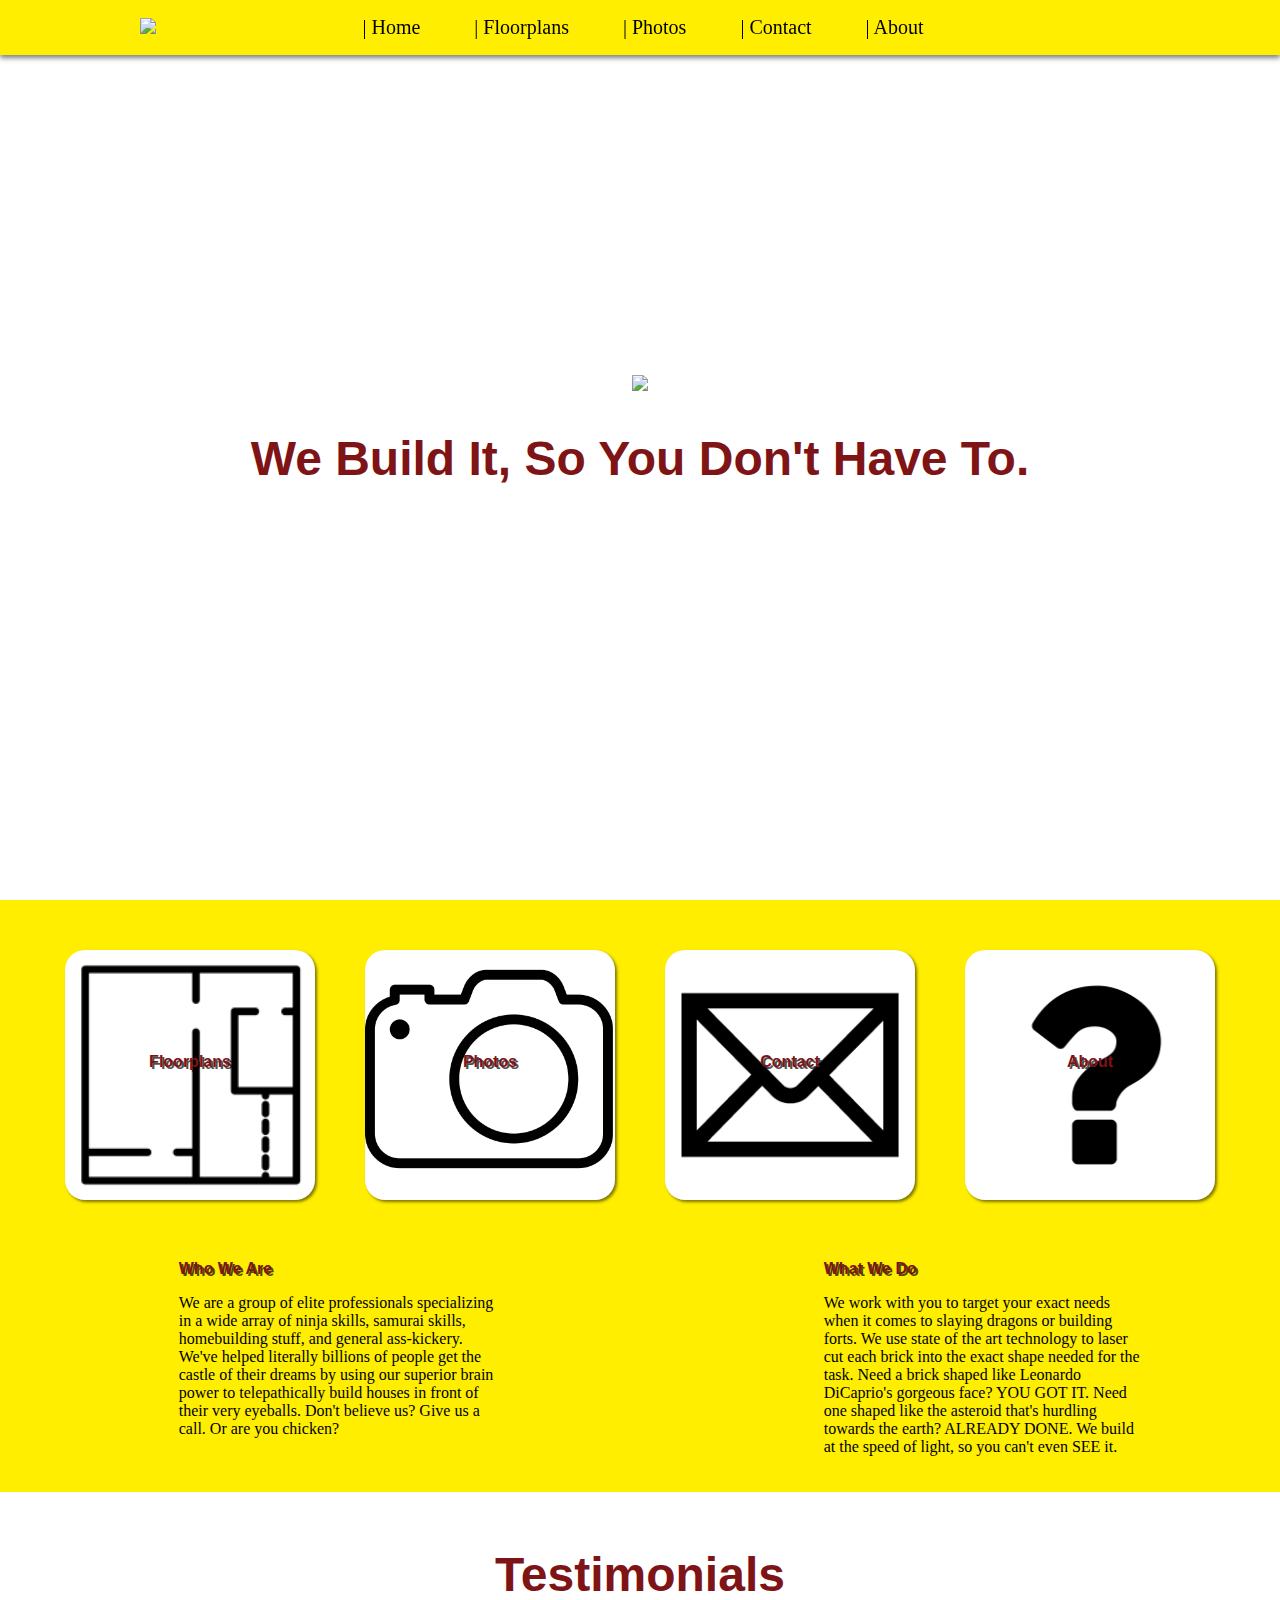
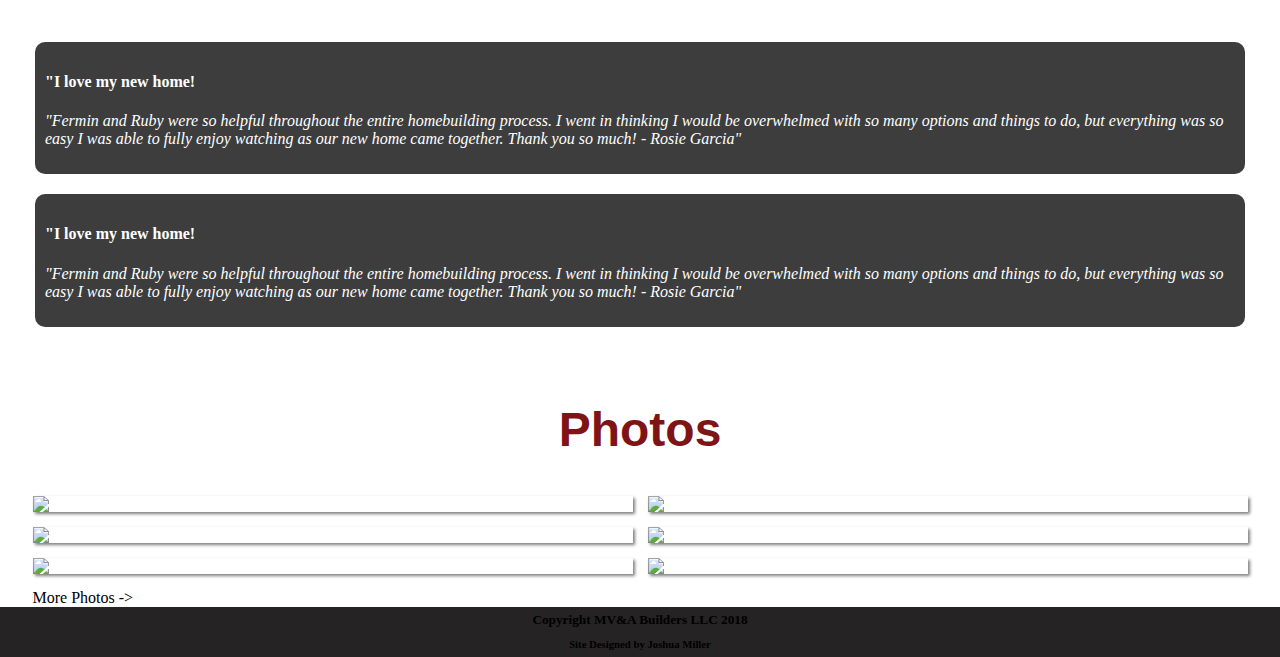
==== commit f3122d78: "Adjusted nav responsiveness" ====
--- a/index.html
+++ b/index.html
@@ -23,7 +23,7 @@
                 <div>
                     <img src="images/mvalogo.png" class="head-logo">
                 </div>
-                <ul class>
+                <ul class = "nav-items">
                     <li>
                         <a href="index.html">| Home</a>
                     </li>
--- a/main.css
+++ b/main.css
@@ -29,6 +29,10 @@
     justify-content: center;
     align-items: center;
     grid-template-columns: auto 1fr;
+}
+
+.nav-items {
+    text-align: center;
 }
 
 .menu-button {
@@ -78,6 +82,8 @@
 
 .dropdown {
     display: grid;
+    text-align: center;
+    margin-top: -20px;
 }
 
 .dropdown-items {
@@ -101,11 +107,6 @@
     transform: translateY(50vh);
 }
 
-ul {
-    text-align: center;
-    margin-top: -20px;
-}
-
 li {
     list-style-type: none;
     display: inline-block;
@@ -158,6 +159,7 @@
     padding: 20px;
     display: grid;
     justify-content: center;
+    justify-items: center;
     align-items: center;
     grid-template-columns: repeat(auto-fill, 250px);
     grid-gap: 50px;
